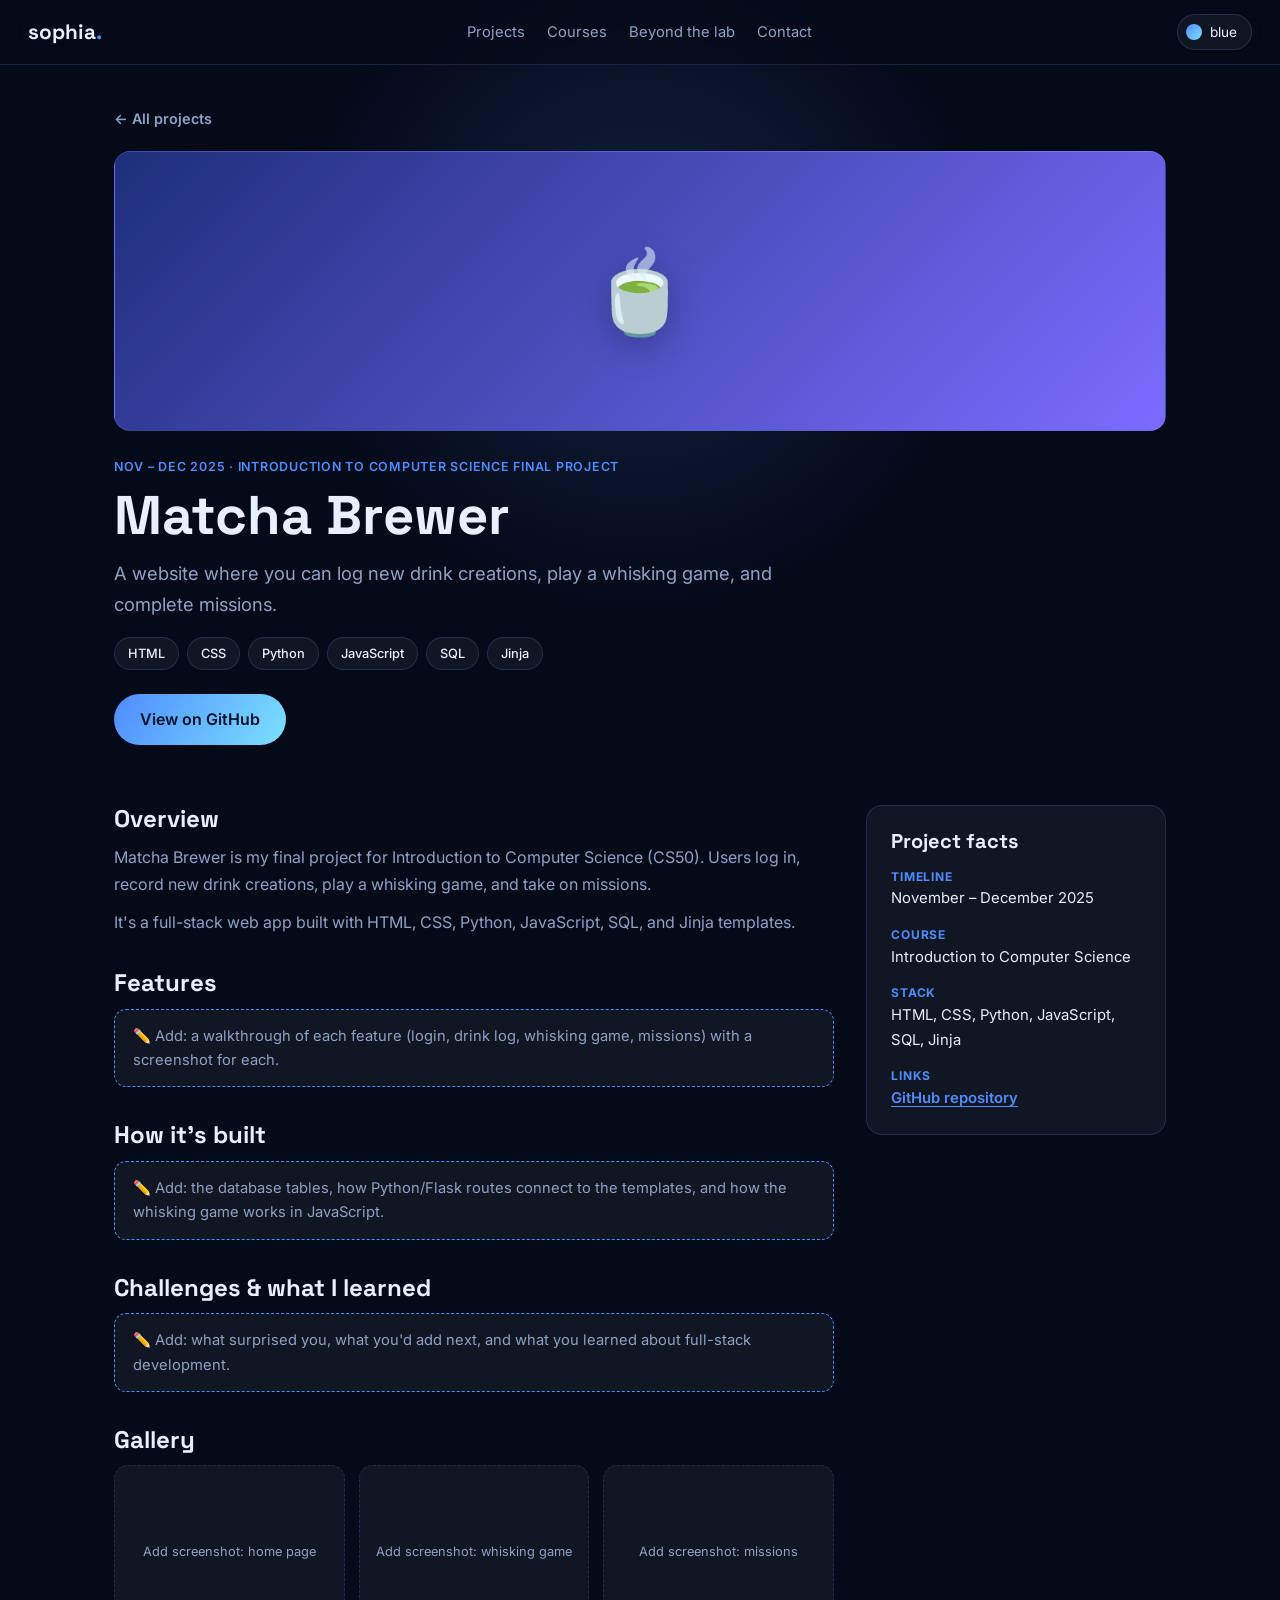
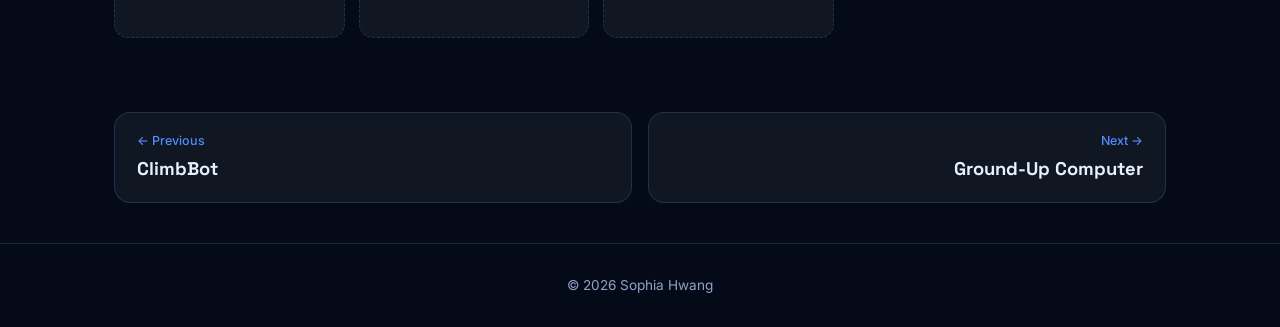
==== projects/matcha-brewer.html @ bfd1a3e5 "version1" ====
<!DOCTYPE html>
<html lang="en" data-theme="blue">
<head>
  <meta charset="UTF-8" />
  <meta name="viewport" content="width=device-width, initial-scale=1" />
  <title>Matcha Brewer | Sophia Hwang</title>
  <meta name="description" content="A full-stack website where users log matcha drink creations, play a whisking game, and complete missions." />
  <link rel="preconnect" href="https://fonts.googleapis.com" />
  <link rel="preconnect" href="https://fonts.gstatic.com" crossorigin />
  <link href="https://fonts.googleapis.com/css2?family=Inter:wght@400;500;600;700&family=Space+Grotesk:wght@500;700&family=Quicksand:wght@500;600;700&display=swap" rel="stylesheet" />
  <link rel="stylesheet" href="../style.css" />
</head>
<body>
  <div id="progress" aria-hidden="true"></div>
  <div class="glow" aria-hidden="true"></div>
  <div class="blobs" aria-hidden="true"><span></span><span></span><span></span></div>

  <header class="nav">
    <a href="../index.html" class="logo">sophia<span>.</span></a>
    <nav>
      <a href="../index.html#projects">Projects</a>
      <a href="../index.html#courses">Courses</a>
      <a href="../index.html#beyond">Beyond the lab</a>
      <a href="../index.html#contact">Contact</a>
    </nav>
    <button id="themeToggle" class="toggle" aria-label="Switch theme">
      <span class="dot"></span><span class="label">blue</span>
    </button>
  </header>

  <main class="project-page">
    <section class="p-hero">
      <a class="back" href="../index.html#projects">← All projects</a>
      <div class="p-banner t-c">
        <img src="../images/matcha.jpg" alt="" onerror="this.remove()" />
        <span class="emoji">🍵</span>
      </div>
      <p class="meta">Nov – Dec 2025 · Introduction to Computer Science Final Project</p>
      <h1>Matcha Brewer</h1>
      <p class="lead">A website where you can log new drink creations, play a whisking game, and complete missions.</p>
      <div class="tags"><span>HTML</span><span>CSS</span><span>Python</span><span>JavaScript</span><span>SQL</span><span>Jinja</span></div>
      <div class="cta">
        <a class="btn primary" href="https://github.com/sopihwang29/Matcha-Brewer" target="_blank" rel="noopener">View on GitHub</a>
        <!-- If you deploy it, add a live demo button:
        <a class="btn ghost" href="LIVE_DEMO_URL" target="_blank" rel="noopener">Live demo</a> -->
      </div>
    </section>

    <section class="p-grid">
      <div class="p-main">
        <div class="block reveal">
          <h2>Overview</h2>
          <p>Matcha Brewer is my final project for Introduction to Computer Science (CS50). Users log in, record new drink creations, play a whisking game, and take on missions.</p>
          <p>It's a full-stack web app built with HTML, CSS, Python, JavaScript, SQL, and Jinja templates.</p>
        </div>

        <div class="block reveal">
          <h2>Features</h2>
          <p class="placeholder">✏️ Add: a walkthrough of each feature (login, drink log, whisking game, missions) with a screenshot for each.</p>
        </div>

        <div class="block reveal">
          <h2>How it's built</h2>
          <p class="placeholder">✏️ Add: the database tables, how Python/Flask routes connect to the templates, and how the whisking game works in JavaScript.</p>
        </div>

        <div class="block reveal">
          <h2>Challenges &amp; what I learned</h2>
          <p class="placeholder">✏️ Add: what surprised you, what you'd add next, and what you learned about full-stack development.</p>
        </div>

        <div class="block reveal">
          <h2>Gallery</h2>
          <div class="gallery">
            <figure class="shot"><img src="../images/matcha-1.jpg" alt="Matcha Brewer home page" onerror="this.remove()" /><figcaption>Add screenshot: home page</figcaption></figure>
            <figure class="shot"><img src="../images/matcha-2.jpg" alt="Whisking game" onerror="this.remove()" /><figcaption>Add screenshot: whisking game</figcaption></figure>
            <figure class="shot"><img src="../images/matcha-3.jpg" alt="Missions page" onerror="this.remove()" /><figcaption>Add screenshot: missions</figcaption></figure>
          </div>
        </div>
      </div>

      <aside class="facts reveal">
        <h3>Project facts</h3>
        <dl>
          <dt>Timeline</dt><dd>November – December 2025</dd>
          <dt>Course</dt><dd>Introduction to Computer Science</dd>
          <dt>Stack</dt><dd>HTML, CSS, Python, JavaScript, SQL, Jinja</dd>
          <dt>Links</dt>
          <dd><a href="https://github.com/sopihwang29/Matcha-Brewer" target="_blank" rel="noopener">GitHub repository</a></dd>
        </dl>
      </aside>
    </section>

    <nav class="pn">
      <a href="robot.html"><span>← Previous</span>ClimbBot</a>
      <a href="nand2tetris.html" class="next"><span>Next →</span>Ground-Up Computer</a>
    </nav>
  </main>

  <footer>© <span id="year"></span> Sophia Hwang</footer>
  <script src="../script.js"></script>
</body>
</html>
---- style.css ----
/* ============ THEMES ============ */
:root[data-theme="blue"] {
  --bg: #050a18;
  --bg2: #0a1330;
  --card: rgba(255, 255, 255, 0.05);
  --card-solid: #0c1536;
  --text: #e8efff;
  --muted: #8fa1c7;
  --accent: #4f8cff;
  --accent2: #7be0ff;
  --border: rgba(120, 160, 255, 0.18);
  --radius: 16px;
  --font-head: "Space Grotesk", "Inter", sans-serif;
  --font-body: "Inter", sans-serif;
  --shadow: 0 10px 40px rgba(0, 0, 0, 0.4);
  --btn-text: #04122e;
  --nav-bg: rgba(5, 10, 24, 0.7);
}

:root[data-theme="pink"] {
  --bg: #fff6fa;
  --bg2: #ffe9f2;
  --card: #ffffff;
  --card-solid: #ffffff;
  --text: #4a2c3d;
  --muted: #9a7388;
  --accent: #ff6fa5;
  --accent2: #ffb86b;
  --border: #ffd3e4;
  --radius: 28px;
  --font-head: "Quicksand", "Inter", sans-serif;
  --font-body: "Quicksand", "Inter", sans-serif;
  --shadow: 0 10px 30px rgba(255, 111, 165, 0.15);
  --btn-text: #ffffff;
  --nav-bg: rgba(255, 246, 250, 0.8);
}

/* ============ BASE ============ */
* { box-sizing: border-box; margin: 0; padding: 0; }
html { scroll-behavior: smooth; --mx: 50vw; --my: 30vh; }
body {
  background: var(--bg);
  color: var(--text);
  font-family: var(--font-body);
  line-height: 1.65;
  overflow-x: hidden;
  transition: background 0.4s, color 0.4s;
}
a { color: inherit; text-decoration: none; }
section { max-width: 1100px; margin: 0 auto; padding: 90px 24px 20px; }
h1, h2, h3, h4 { font-family: var(--font-head); line-height: 1.15; }
h2 { font-size: clamp(1.8rem, 4vw, 2.5rem); margin-bottom: 8px; }
h3 { font-size: 1.25rem; margin-bottom: 4px; }
.sub { color: var(--muted); margin-bottom: 36px; }
.org { color: var(--accent); font-weight: 600; font-size: 0.92rem; margin-bottom: 8px; }
.grad {
  background: linear-gradient(120deg, var(--accent), var(--accent2));
  -webkit-background-clip: text; background-clip: text; color: transparent;
}

/* Background effects */
.glow {
  position: fixed; inset: 0; pointer-events: none; z-index: 0;
  background: radial-gradient(500px circle at var(--mx) var(--my), rgba(79, 140, 255, 0.18), transparent 70%);
}
[data-theme="pink"] .glow { display: none; }
.blobs { position: fixed; inset: 0; z-index: 0; pointer-events: none; display: none; overflow: hidden; }
[data-theme="pink"] .blobs { display: block; }
.blobs span { position: absolute; border-radius: 50%; filter: blur(60px); opacity: 0.55; animation: drift 14s ease-in-out infinite alternate; }
.blobs span:nth-child(1) { width: 340px; height: 340px; background: #ffc2dc; top: -80px; left: -60px; }
.blobs span:nth-child(2) { width: 300px; height: 300px; background: #ffe0b8; top: 40%; right: -80px; animation-delay: -4s; }
.blobs span:nth-child(3) { width: 280px; height: 280px; background: #e6d4ff; bottom: -60px; left: 30%; animation-delay: -8s; }
@keyframes drift { to { transform: translate(40px, 50px) scale(1.1); } }

main, header, footer { position: relative; z-index: 1; }

/* ============ NAV ============ */
.nav {
  position: sticky; top: 0; z-index: 10;
  display: flex; align-items: center; justify-content: space-between; gap: 16px;
  padding: 14px 28px;
  background: var(--nav-bg);
  backdrop-filter: blur(14px);
  border-bottom: 1px solid var(--border);
}
.logo { font-family: var(--font-head); font-weight: 700; font-size: 1.3rem; }
.logo span { color: var(--accent); }
.nav nav { display: flex; gap: 22px; font-size: 0.92rem; color: var(--muted); }
.nav nav a { transition: color 0.2s; }
.nav nav a:hover { color: var(--accent); }
.toggle {
  display: flex; align-items: center; gap: 8px; cursor: pointer;
  background: var(--card); color: var(--text);
  border: 1px solid var(--border); border-radius: 999px;
  padding: 6px 14px 6px 8px; font: inherit; font-size: 0.85rem;
}
.toggle .dot { width: 16px; height: 16px; border-radius: 50%; background: linear-gradient(135deg, var(--accent), var(--accent2)); }

/* ============ HERO ============ */
.hero { display: grid; grid-template-columns: 1.2fr 1fr; gap: 40px; align-items: center; min-height: 82vh; padding-top: 60px; }
.eyebrow { color: var(--accent); font-weight: 600; letter-spacing: 0.08em; text-transform: uppercase; font-size: 0.8rem; margin-bottom: 14px; }
.hero h1 { font-size: clamp(2.4rem, 6vw, 4.2rem); margin-bottom: 18px; }
.lead { font-size: 1.15rem; color: var(--muted); max-width: 520px; margin-bottom: 22px; }
.chips, .tags { display: flex; flex-wrap: wrap; gap: 8px; }
.chips { margin-bottom: 28px; }
.chips span, .tags span {
  padding: 5px 13px; border-radius: 999px; font-size: 0.8rem; font-weight: 500;
  background: var(--card); border: 1px solid var(--border); color: var(--text);
}
[data-theme="pink"] .chips span, [data-theme="pink"] .tags span { background: #fff0f6; color: #c2457a; }
.cta { display: flex; gap: 12px; flex-wrap: wrap; }
.cta.center { justify-content: center; margin-top: 22px; }
.btn { padding: 12px 26px; border-radius: 999px; font-weight: 600; transition: transform 0.2s, box-shadow 0.2s; }
.btn.primary { background: linear-gradient(120deg, var(--accent), var(--accent2)); color: var(--btn-text); }
.btn.ghost { border: 1.5px solid var(--border); background: var(--card); }
.btn:hover { transform: translateY(-3px); box-shadow: var(--shadow); }

.hero-photo { position: relative; display: grid; place-items: center; }
.photo-frame {
  position: relative; width: min(360px, 80vw); aspect-ratio: 1; overflow: hidden;
  border-radius: 38% 62% 55% 45% / 45% 40% 60% 55%;
  background: linear-gradient(135deg, var(--accent), var(--accent2));
  box-shadow: var(--shadow);
  animation: morph 10s ease-in-out infinite alternate;
}
.photo-frame img { position: absolute; inset: 0; width: 100%; height: 100%; object-fit: cover; }
.photo-fallback { position: absolute; inset: 0; display: grid; place-items: center; font-family: var(--font-head); font-size: 5rem; font-weight: 700; color: rgba(255,255,255,0.85); z-index: -0; }
.photo-frame img + .photo-fallback { z-index: -1; }
[data-theme="pink"] .photo-frame { border-radius: 50%; border: 8px solid #fff; outline: 3px dashed var(--accent); outline-offset: 8px; animation: none; }
@keyframes morph {
  to { border-radius: 58% 42% 40% 60% / 55% 60% 40% 45%; }
}
.float-tag {
  position: absolute; padding: 7px 14px; border-radius: 999px; font-size: 0.82rem; font-weight: 600;
  background: var(--card-solid); border: 1px solid var(--border); box-shadow: var(--shadow);
  animation: bob 5s ease-in-out infinite;
}
.t1 { top: 8%; right: 4%; } .t2 { bottom: 14%; left: 0; animation-delay: -1.5s; } .t3 { bottom: 4%; right: 10%; animation-delay: -3s; }
@keyframes bob { 50% { transform: translateY(-10px); } }

/* ============ STATS ============ */
.stats { display: grid; grid-template-columns: repeat(4, 1fr); gap: 16px; padding-top: 30px; }
.stats div { background: var(--card); border: 1px solid var(--border); border-radius: var(--radius); padding: 20px; text-align: center; }
.stats b { display: block; font-family: var(--font-head); font-size: 2rem; }
.stats b { background: linear-gradient(120deg, var(--accent), var(--accent2)); -webkit-background-clip: text; background-clip: text; color: transparent; }
.stats span { color: var(--muted); font-size: 0.85rem; }

/* ============ PROJECT CARDS ============ */
.grid { display: grid; grid-template-columns: repeat(2, 1fr); gap: 24px; }
.card {
  background: var(--card); border: 1px solid var(--border); border-radius: var(--radius);
  overflow: hidden; backdrop-filter: blur(6px);
  transition: transform 0.25s ease, box-shadow 0.25s ease, border-color 0.25s;
}
.card:hover { box-shadow: var(--shadow); border-color: var(--accent); }
.thumb { position: relative; height: 190px; display: grid; place-items: center; overflow: hidden; }
.thumb img { position: absolute; inset: 0; width: 100%; height: 100%; object-fit: cover; transition: transform 0.5s; }
.card:hover .thumb img { transform: scale(1.06); }
.thumb .emoji { font-size: 3.4rem; filter: drop-shadow(0 6px 12px rgba(0,0,0,0.25)); }
[data-theme="blue"] .t-a { background: linear-gradient(135deg, #1b3a8a, #4f8cff); }
[data-theme="blue"] .t-b { background: linear-gradient(135deg, #123a6b, #29b6f6); }
[data-theme="blue"] .t-c { background: linear-gradient(135deg, #1d2f7a, #7b6cff); }
[data-theme="blue"] .t-d { background: linear-gradient(135deg, #0f2a5c, #3ad1d1); }
[data-theme="pink"] .t-a { background: linear-gradient(135deg, #ffc2dc, #ff8fb8); }
[data-theme="pink"] .t-b { background: linear-gradient(135deg, #ffd9b8, #ffb07a); }
[data-theme="pink"] .t-c { background: linear-gradient(135deg, #d8f0c8, #9fdc9a); }
[data-theme="pink"] .t-d { background: linear-gradient(135deg, #e6d4ff, #c4a4ff); }
.body { padding: 22px 24px 26px; }
.meta { color: var(--accent); font-size: 0.78rem; font-weight: 600; text-transform: uppercase; letter-spacing: 0.06em; margin-bottom: 6px; }
.body > p:not(.meta) { color: var(--muted); font-size: 0.95rem; margin: 8px 0 14px; }
.link { display: inline-block; margin-top: 14px; color: var(--accent); font-weight: 600; }

.now { display: flex; align-items: center; gap: 14px; margin-top: 28px; padding: 16px 22px; border-radius: var(--radius); background: var(--card); border: 1px dashed var(--accent); }
.now p { color: var(--muted); font-size: 0.95rem; }
.now b { color: var(--text); }
.pulse { flex: none; width: 12px; height: 12px; border-radius: 50%; background: var(--accent); box-shadow: 0 0 0 0 var(--accent); animation: pulse 2s infinite; }
@keyframes pulse { 70% { box-shadow: 0 0 0 12px transparent; } 100% { box-shadow: 0 0 0 0 transparent; } }

/* ============ TIMELINE ============ */
.timeline { margin-top: 28px; border-left: 2px solid var(--border); padding-left: 28px; display: grid; gap: 26px; }
.item { position: relative; background: var(--card); border: 1px solid var(--border); border-radius: var(--radius); padding: 22px 24px; }
.item::before { content: ""; position: absolute; left: -37px; top: 28px; width: 14px; height: 14px; border-radius: 50%; background: var(--accent); border: 3px solid var(--bg); }
.when { display: inline-block; font-size: 0.78rem; font-weight: 600; color: var(--accent); margin-bottom: 6px; }
.item p:last-child { color: var(--muted); font-size: 0.95rem; }

/* ============ SKILLS / EDUCATION ============ */
.two-col { display: grid; grid-template-columns: 1fr 1fr; gap: 24px; }
.panel { background: var(--card); border: 1px solid var(--border); border-radius: var(--radius); padding: 28px; }
.panel h2 { font-size: 1.6rem; margin-bottom: 16px; }
.panel h4 { margin: 18px 0 10px; font-size: 0.8rem; text-transform: uppercase; letter-spacing: 0.08em; color: var(--muted); }
.panel h3 { margin-top: 18px; }
.panel > p:not(.org) { color: var(--muted); font-size: 0.92rem; }

/* ============ MUSIC ============ */
.music {
  display: grid; grid-template-columns: 1.4fr 1fr; gap: 30px; align-items: center;
  padding: 36px; border-radius: calc(var(--radius) + 6px);
  background: linear-gradient(135deg, var(--card), transparent), var(--card-solid);
  border: 1px solid var(--border);
}
.music-text p { color: var(--muted); margin-top: 10px; }
.bars { display: flex; align-items: flex-end; justify-content: center; gap: 6px; height: 110px; }
.bars i { width: 10px; border-radius: 6px; background: linear-gradient(to top, var(--accent), var(--accent2)); animation: eq 1.2s ease-in-out infinite alternate; }
.bars i:nth-child(odd) { animation-duration: 0.9s; }
.bars i:nth-child(3n) { animation-duration: 1.5s; }
.bars i:nth-child(1) { height: 30%; } .bars i:nth-child(2) { height: 60%; } .bars i:nth-child(3) { height: 45%; }
.bars i:nth-child(4) { height: 85%; } .bars i:nth-child(5) { height: 55%; } .bars i:nth-child(6) { height: 95%; }
.bars i:nth-child(7) { height: 40%; } .bars i:nth-child(8) { height: 70%; } .bars i:nth-child(9) { height: 50%; } .bars i:nth-child(10) { height: 35%; }
@keyframes eq { to { transform: scaleY(0.35); } }
.bars i { transform-origin: bottom; }

/* ============ CONTACT / FOOTER ============ */
.contact { text-align: center; padding-bottom: 60px; }
.contact p { color: var(--muted); }
footer { text-align: center; padding: 30px; color: var(--muted); font-size: 0.85rem; border-top: 1px solid var(--border); }

/* ============ SCROLL REVEAL ============ */
.reveal { opacity: 0; transform: translateY(26px); transition: opacity 0.7s ease, transform 0.7s ease; }
.reveal.in { opacity: 1; transform: none; }
.card.reveal.in { transition: transform 0.25s ease, box-shadow 0.25s, border-color 0.25s, opacity 0.7s; }

/* ============ CUTE EXTRAS (pink) ============ */
[data-theme="pink"] .card { box-shadow: 0 6px 0 #ffd3e4; }
[data-theme="pink"] .card:hover { box-shadow: 0 10px 0 #ffb3d1; }
[data-theme="pink"] .btn.primary { box-shadow: 0 5px 0 #e0558a; }
[data-theme="pink"] .stats div, [data-theme="pink"] .panel, [data-theme="pink"] .item { box-shadow: 0 5px 0 #ffe0ec; }
[data-theme="pink"] h2::after { content: " ✿"; color: var(--accent); font-size: 0.7em; }
[data-theme="pink"] .contact h2::after { content: " ♡"; }
[data-theme="pink"] .music { background: #fff; }

/* ============ COURSES ============ */
.courses { display: grid; grid-template-columns: repeat(auto-fit, minmax(300px, 1fr)); gap: 20px; }
.course {
  position: relative; background: var(--card); border: 1px solid var(--border);
  border-radius: var(--radius); padding: 24px; transition: transform 0.25s, border-color 0.25s, box-shadow 0.25s;
}
.course:hover { transform: translateY(-4px); border-color: var(--accent); box-shadow: var(--shadow); }
.course p { color: var(--muted); font-size: 0.93rem; margin: 8px 0 14px; }
.badge {
  display: inline-block; margin-bottom: 10px; padding: 3px 11px; border-radius: 999px;
  font-size: 0.72rem; font-weight: 700; letter-spacing: 0.05em; text-transform: uppercase;
  background: linear-gradient(120deg, var(--accent), var(--accent2)); color: var(--btn-text);
}
.mini { font-size: 0.8rem; font-weight: 600; color: var(--accent); align-self: center; padding: 0 4px; }
[data-theme="pink"] .course { box-shadow: 0 5px 0 #ffe0ec; }

/* ============ BEYOND THE LAB ============ */
.beyond { background: var(--card-solid); border: 1px solid var(--border); border-radius: calc(var(--radius) + 4px); padding: 28px; max-width: 760px; }
.tabs { display: flex; gap: 8px; margin-bottom: 22px; }
.tab {
  cursor: pointer; font: inherit; font-weight: 600; font-size: 0.9rem; color: var(--muted);
  background: transparent; border: 1px solid var(--border); border-radius: 999px; padding: 7px 18px; transition: all 0.2s;
}
.tab:hover { color: var(--text); border-color: var(--accent); }
.tab.active { background: linear-gradient(120deg, var(--accent), var(--accent2)); color: var(--btn-text); border-color: transparent; }
.tab-panel { display: none; grid-template-columns: 1.5fr 1fr; gap: 24px; align-items: center; }
.tab-panel.active { display: grid; animation: fadeIn 0.4s ease; }
.tab-panel .music-text p { color: var(--muted); margin-bottom: 10px; }
.matcha-art { font-size: 5rem; text-align: center; animation: bob 5s ease-in-out infinite; }
@keyframes fadeIn { from { opacity: 0; transform: translateY(8px); } }

/* ============ CLICKABLE CARDS + FILTERS ============ */
a.card { display: block; color: inherit; }
a.card.hide { display: none; }
.view { display: inline-flex; align-items: center; gap: 6px; margin-top: 16px; font-weight: 600; font-size: 0.92rem; color: var(--accent); }
.view i { font-style: normal; transition: transform 0.2s; }
a.card:hover .view i { transform: translateX(6px); }
.filters { display: flex; flex-wrap: wrap; gap: 8px; margin-bottom: 26px; }
.filter {
  cursor: pointer; font: inherit; font-weight: 600; font-size: 0.85rem; color: var(--muted);
  background: transparent; border: 1px solid var(--border); border-radius: 999px; padding: 6px 16px; transition: all 0.2s;
}
.filter:hover { color: var(--text); border-color: var(--accent); }
.filter.active { background: linear-gradient(120deg, var(--accent), var(--accent2)); color: var(--btn-text); border-color: transparent; }

/* scroll progress bar */
#progress { position: fixed; top: 0; left: 0; height: 3px; width: 0; z-index: 20; background: linear-gradient(90deg, var(--accent), var(--accent2)); }

/* ============ PROJECT PAGES ============ */
.project-page section { padding-top: 40px; }
.p-hero { padding-top: 40px; }
.back { display: inline-block; margin-bottom: 20px; color: var(--muted); font-weight: 600; font-size: 0.9rem; transition: color 0.2s, transform 0.2s; }
.back:hover { color: var(--accent); transform: translateX(-4px); }
.p-banner { position: relative; height: 280px; border-radius: var(--radius); overflow: hidden; display: grid; place-items: center; margin-bottom: 26px; border: 1px solid var(--border); }
.p-banner img { position: absolute; inset: 0; width: 100%; height: 100%; object-fit: cover; }
.p-banner .emoji { font-size: 5rem; filter: drop-shadow(0 8px 16px rgba(0,0,0,0.25)); }
.p-hero h1 { font-size: clamp(2.2rem, 5vw, 3.4rem); margin: 6px 0 12px; }
.p-hero .lead { max-width: 680px; margin-bottom: 18px; }
.p-hero .tags { margin-bottom: 24px; }
.p-grid { display: grid; grid-template-columns: 1fr 300px; gap: 32px; align-items: start; }
.block { margin-bottom: 34px; }
.block h2 { font-size: 1.5rem; margin-bottom: 12px; }
.block p { color: var(--muted); margin-bottom: 12px; }
.placeholder { padding: 14px 18px; border-radius: 12px; border: 1px dashed var(--accent); background: var(--card); font-size: 0.92rem; }
.facts { position: sticky; top: 90px; background: var(--card); border: 1px solid var(--border); border-radius: var(--radius); padding: 24px; }
.facts h3 { margin-bottom: 14px; }
.facts dt { font-size: 0.75rem; font-weight: 700; text-transform: uppercase; letter-spacing: 0.07em; color: var(--accent); margin-top: 14px; }
.facts dd { color: var(--text); font-size: 0.93rem; }
.facts dd a { color: var(--accent); font-weight: 600; text-decoration: underline; text-underline-offset: 3px; }
[data-theme="pink"] .facts { box-shadow: 0 5px 0 #ffe0ec; }

.gallery { display: grid; grid-template-columns: repeat(auto-fit, minmax(200px, 1fr)); gap: 14px; }
.shot { position: relative; aspect-ratio: 4 / 3; overflow: hidden; border-radius: 14px; border: 1px dashed var(--border); background: var(--card); display: grid; place-items: center; text-align: center; }
.shot img { position: absolute; inset: 0; width: 100%; height: 100%; object-fit: cover; transition: transform 0.4s; }
.shot:hover img { transform: scale(1.05); }
.shot figcaption { padding: 10px; color: var(--muted); font-size: 0.8rem; }
.shot img + figcaption { position: absolute; left: 0; right: 0; bottom: 0; padding: 8px 12px; background: linear-gradient(transparent, rgba(0,0,0,0.65)); color: #fff; opacity: 0; transition: opacity 0.2s; }
.shot:hover img + figcaption { opacity: 1; }
.video { position: relative; aspect-ratio: 16 / 9; margin-top: 16px; border-radius: 14px; overflow: hidden; }
.video iframe { position: absolute; inset: 0; width: 100%; height: 100%; border: 0; }

.layers { display: grid; gap: 8px; margin-bottom: 14px; }
.layer { display: flex; justify-content: space-between; gap: 12px; padding: 12px 18px; border-radius: 12px; background: var(--card); border: 1px solid var(--border); transition: transform 0.2s, border-color 0.2s; }
.layer:hover { transform: translateX(6px); border-color: var(--accent); }
.layer span { color: var(--muted); font-size: 0.88rem; text-align: right; }

.pn { display: grid; grid-template-columns: 1fr 1fr; gap: 16px; max-width: 1100px; margin: 20px auto 0; padding: 0 24px 40px; }
.pn a { display: block; padding: 18px 22px; border-radius: var(--radius); background: var(--card); border: 1px solid var(--border); font-family: var(--font-head); font-weight: 700; font-size: 1.15rem; transition: transform 0.2s, border-color 0.2s; }
.pn a:hover { transform: translateY(-3px); border-color: var(--accent); }
.pn a span { display: block; font-family: var(--font-body); font-weight: 500; font-size: 0.78rem; color: var(--accent); margin-bottom: 2px; }
.pn .next { text-align: right; }

/* ============ RESPONSIVE ============ */
@media (max-width: 820px) {
  .tab-panel.active { grid-template-columns: 1fr; }
  .p-grid { grid-template-columns: 1fr; }
  .facts { position: static; order: -1; }
  .p-banner { height: 200px; }
}
@media (max-width: 820px) {
  .hero, .two-col, .music, .grid { grid-template-columns: 1fr; }
  .stats { grid-template-columns: repeat(2, 1fr); }
  .nav nav { display: none; }
  .hero { min-height: auto; }
}
@media (prefers-reduced-motion: reduce) {
  * { animation: none !important; transition: none !important; }
  .reveal { opacity: 1; transform: none; }
}
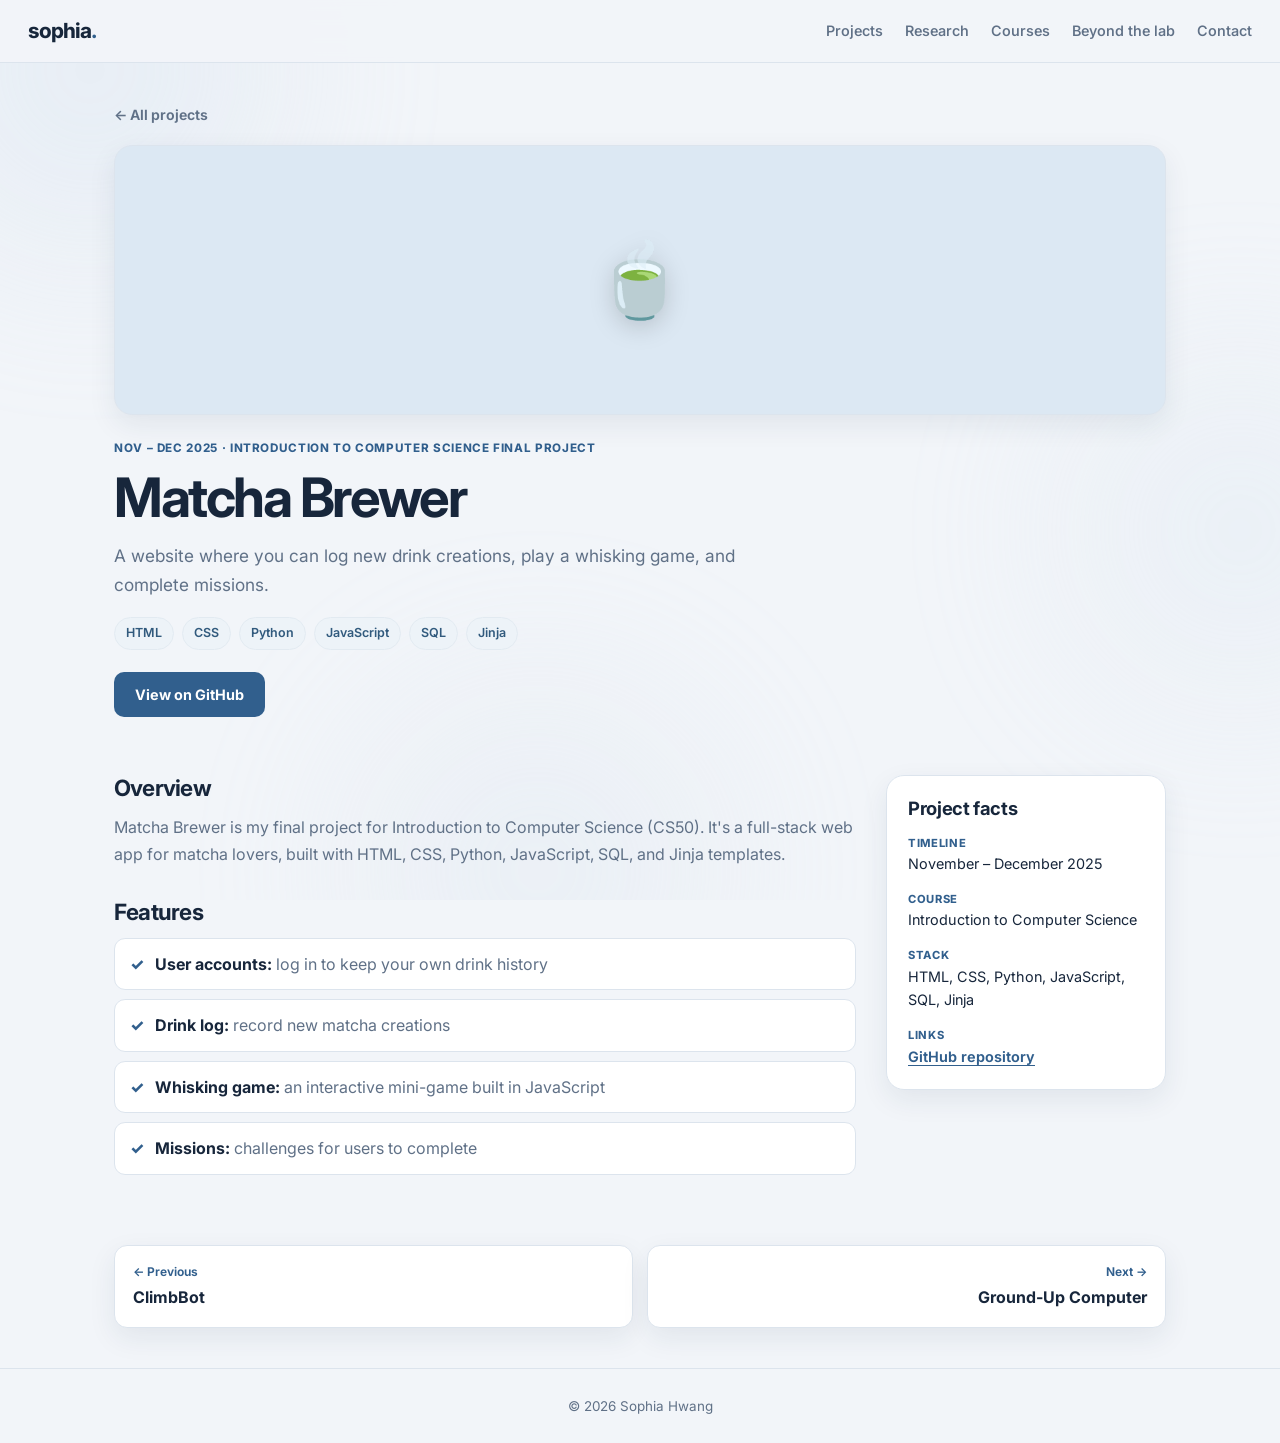
==== commit 115d4df9: "new" ====
--- a/projects/matcha-brewer.html
+++ b/projects/matcha-brewer.html
@@ -7,18 +7,18 @@
   <meta name="description" content="A full-stack website where users log matcha drink creations, play a whisking game, and complete missions." />
   <link rel="preconnect" href="https://fonts.googleapis.com" />
   <link rel="preconnect" href="https://fonts.gstatic.com" crossorigin />
-  <link href="https://fonts.googleapis.com/css2?family=Inter:wght@400;500;600;700&family=Space+Grotesk:wght@500;700&family=Quicksand:wght@500;600;700&display=swap" rel="stylesheet" />
+  <link href="https://fonts.googleapis.com/css2?family=Inter:wght@400;500;600;700&family=Quicksand:wght@500;600;700&display=swap" rel="stylesheet" />
   <link rel="stylesheet" href="../style.css" />
 </head>
 <body>
   <div id="progress" aria-hidden="true"></div>
-  <div class="glow" aria-hidden="true"></div>
   <div class="blobs" aria-hidden="true"><span></span><span></span><span></span></div>
 
   <header class="nav">
     <a href="../index.html" class="logo">sophia<span>.</span></a>
     <nav>
       <a href="../index.html#projects">Projects</a>
+      <a href="../index.html#research">Research</a>
       <a href="../index.html#courses">Courses</a>
       <a href="../index.html#beyond">Beyond the lab</a>
       <a href="../index.html#contact">Contact</a>
@@ -41,8 +41,7 @@
       <div class="tags"><span>HTML</span><span>CSS</span><span>Python</span><span>JavaScript</span><span>SQL</span><span>Jinja</span></div>
       <div class="cta">
         <a class="btn primary" href="https://github.com/sopihwang29/Matcha-Brewer" target="_blank" rel="noopener">View on GitHub</a>
-        <!-- If you deploy it, add a live demo button:
-        <a class="btn ghost" href="LIVE_DEMO_URL" target="_blank" rel="noopener">Live demo</a> -->
+        <!-- If you deploy it: <a class="btn ghost" href="LIVE_DEMO_URL" target="_blank" rel="noopener">Live demo</a> -->
       </div>
     </section>
 
@@ -50,31 +49,26 @@
       <div class="p-main">
         <div class="block reveal">
           <h2>Overview</h2>
-          <p>Matcha Brewer is my final project for Introduction to Computer Science (CS50). Users log in, record new drink creations, play a whisking game, and take on missions.</p>
-          <p>It's a full-stack web app built with HTML, CSS, Python, JavaScript, SQL, and Jinja templates.</p>
+          <p>Matcha Brewer is my final project for Introduction to Computer Science (CS50). It's a full-stack web app for matcha lovers, built with HTML, CSS, Python, JavaScript, SQL, and Jinja templates.</p>
         </div>
 
         <div class="block reveal">
           <h2>Features</h2>
-          <p class="placeholder">✏️ Add: a walkthrough of each feature (login, drink log, whisking game, missions) with a screenshot for each.</p>
-        </div>
-
-        <div class="block reveal">
-          <h2>How it's built</h2>
-          <p class="placeholder">✏️ Add: the database tables, how Python/Flask routes connect to the templates, and how the whisking game works in JavaScript.</p>
-        </div>
-
-        <div class="block reveal">
-          <h2>Challenges &amp; what I learned</h2>
-          <p class="placeholder">✏️ Add: what surprised you, what you'd add next, and what you learned about full-stack development.</p>
+          <ul class="ticks">
+            <li><b>User accounts:</b> log in to keep your own drink history</li>
+            <li><b>Drink log:</b> record new matcha creations</li>
+            <li><b>Whisking game:</b> an interactive mini-game built in JavaScript</li>
+            <li><b>Missions:</b> challenges for users to complete</li>
+          </ul>
+          <!-- ADD MORE: paste more <li> items above, or add a block about the database design and what you learned. -->
         </div>
 
         <div class="block reveal">
           <h2>Gallery</h2>
           <div class="gallery">
-            <figure class="shot"><img src="../images/matcha-1.jpg" alt="Matcha Brewer home page" onerror="this.remove()" /><figcaption>Add screenshot: home page</figcaption></figure>
-            <figure class="shot"><img src="../images/matcha-2.jpg" alt="Whisking game" onerror="this.remove()" /><figcaption>Add screenshot: whisking game</figcaption></figure>
-            <figure class="shot"><img src="../images/matcha-3.jpg" alt="Missions page" onerror="this.remove()" /><figcaption>Add screenshot: missions</figcaption></figure>
+            <figure class="shot"><img src="../images/matcha-1.jpg" alt="Matcha Brewer home page" onerror="this.closest('figure').remove()" /><figcaption>Home page</figcaption></figure>
+            <figure class="shot"><img src="../images/matcha-2.jpg" alt="Whisking game" onerror="this.closest('figure').remove()" /><figcaption>Whisking game</figcaption></figure>
+            <figure class="shot"><img src="../images/matcha-3.jpg" alt="Missions page" onerror="this.closest('figure').remove()" /><figcaption>Missions</figcaption></figure>
           </div>
         </div>
       </div>
@@ -100,4 +94,4 @@
   <footer>© <span id="year"></span> Sophia Hwang</footer>
   <script src="../script.js"></script>
 </body>
-</html>
+</html>
--- a/style.css
+++ b/style.css
@@ -1,339 +1,1151 @@
-/* ============ THEMES ============ */
-:root[data-theme="blue"] {
-  --bg: #050a18;
-  --bg2: #0a1330;
-  --card: rgba(255, 255, 255, 0.05);
-  --card-solid: #0c1536;
-  --text: #e8efff;
-  --muted: #8fa1c7;
-  --accent: #4f8cff;
-  --accent2: #7be0ff;
-  --border: rgba(120, 160, 255, 0.18);
-  --radius: 16px;
-  --font-head: "Space Grotesk", "Inter", sans-serif;
+/* ============ BLUE-ONLY THEME ============ */
+:root {
+  color-scheme: light;
+
+  --bg: #f2f5f9;
+  --card: #ffffff;
+  --text: #17263b;
+  --muted: #607187;
+  --accent: #315f8d;
+  --accent-dark: #244b71;
+  --accent-light: #8eafd0;
+  --border: #dce4ed;
+  --tag-bg: #edf3f8;
+  --tag-text: #315a7d;
+  --shadow: 0 10px 28px rgba(27, 53, 80, 0.08);
+  --nav-bg: rgba(242, 245, 249, 0.92);
+  --radius: 18px;
+
+  --font-head: "Inter", sans-serif;
   --font-body: "Inter", sans-serif;
-  --shadow: 0 10px 40px rgba(0, 0, 0, 0.4);
-  --btn-text: #04122e;
-  --nav-bg: rgba(5, 10, 24, 0.7);
-}
-
-:root[data-theme="pink"] {
-  --bg: #fff6fa;
-  --bg2: #ffe9f2;
-  --card: #ffffff;
-  --card-solid: #ffffff;
-  --text: #4a2c3d;
-  --muted: #9a7388;
-  --accent: #ff6fa5;
-  --accent2: #ffb86b;
-  --border: #ffd3e4;
-  --radius: 28px;
-  --font-head: "Quicksand", "Inter", sans-serif;
-  --font-body: "Quicksand", "Inter", sans-serif;
-  --shadow: 0 10px 30px rgba(255, 111, 165, 0.15);
-  --btn-text: #ffffff;
-  --nav-bg: rgba(255, 246, 250, 0.8);
 }
 
 /* ============ BASE ============ */
-* { box-sizing: border-box; margin: 0; padding: 0; }
-html { scroll-behavior: smooth; --mx: 50vw; --my: 30vh; }
+* {
+  box-sizing: border-box;
+  margin: 0;
+  padding: 0;
+}
+
+html {
+  scroll-behavior: smooth;
+  scroll-padding-top: 80px;
+}
+
 body {
+  min-height: 100vh;
+  overflow-x: hidden;
   background: var(--bg);
   color: var(--text);
   font-family: var(--font-body);
   line-height: 1.65;
-  overflow-x: hidden;
-  transition: background 0.4s, color 0.4s;
-}
-a { color: inherit; text-decoration: none; }
-section { max-width: 1100px; margin: 0 auto; padding: 90px 24px 20px; }
-h1, h2, h3, h4 { font-family: var(--font-head); line-height: 1.15; }
-h2 { font-size: clamp(1.8rem, 4vw, 2.5rem); margin-bottom: 8px; }
-h3 { font-size: 1.25rem; margin-bottom: 4px; }
-.sub { color: var(--muted); margin-bottom: 36px; }
-.org { color: var(--accent); font-weight: 600; font-size: 0.92rem; margin-bottom: 8px; }
+}
+
+a {
+  color: inherit;
+  text-decoration: none;
+}
+
+button {
+  font: inherit;
+}
+
+section {
+  width: min(1100px, 100%);
+  margin: 0 auto;
+  padding: 84px 24px 20px;
+}
+
+h1,
+h2,
+h3,
+h4 {
+  font-family: var(--font-head);
+  line-height: 1.2;
+}
+
+h1 {
+  letter-spacing: -0.045em;
+}
+
+h2 {
+  margin-bottom: 8px;
+  font-size: clamp(1.8rem, 4vw, 2.35rem);
+  letter-spacing: -0.035em;
+}
+
+h3 {
+  margin-bottom: 6px;
+  font-size: 1.15rem;
+  letter-spacing: -0.02em;
+}
+
 .grad {
-  background: linear-gradient(120deg, var(--accent), var(--accent2));
-  -webkit-background-clip: text; background-clip: text; color: transparent;
-}
-
-/* Background effects */
-.glow {
-  position: fixed; inset: 0; pointer-events: none; z-index: 0;
-  background: radial-gradient(500px circle at var(--mx) var(--my), rgba(79, 140, 255, 0.18), transparent 70%);
-}
-[data-theme="pink"] .glow { display: none; }
-.blobs { position: fixed; inset: 0; z-index: 0; pointer-events: none; display: none; overflow: hidden; }
-[data-theme="pink"] .blobs { display: block; }
-.blobs span { position: absolute; border-radius: 50%; filter: blur(60px); opacity: 0.55; animation: drift 14s ease-in-out infinite alternate; }
-.blobs span:nth-child(1) { width: 340px; height: 340px; background: #ffc2dc; top: -80px; left: -60px; }
-.blobs span:nth-child(2) { width: 300px; height: 300px; background: #ffe0b8; top: 40%; right: -80px; animation-delay: -4s; }
-.blobs span:nth-child(3) { width: 280px; height: 280px; background: #e6d4ff; bottom: -60px; left: 30%; animation-delay: -8s; }
-@keyframes drift { to { transform: translate(40px, 50px) scale(1.1); } }
-
-main, header, footer { position: relative; z-index: 1; }
-
-/* ============ NAV ============ */
+  color: var(--accent);
+}
+
+.sub {
+  margin-bottom: 28px;
+  color: var(--muted);
+}
+
+main,
+header,
+footer {
+  position: relative;
+  z-index: 1;
+}
+
+/* ============ BACKGROUND DECORATION ============ */
+.blobs {
+  position: fixed;
+  z-index: 0;
+  inset: 0;
+  overflow: hidden;
+  pointer-events: none;
+}
+
+.blobs span {
+  position: absolute;
+  border-radius: 50%;
+  filter: blur(90px);
+  opacity: 0.24;
+}
+
+.blobs span:nth-child(1) {
+  top: -120px;
+  left: -100px;
+  width: 380px;
+  height: 380px;
+  background: #c8d9eb;
+}
+
+.blobs span:nth-child(2) {
+  top: 40%;
+  right: -130px;
+  width: 340px;
+  height: 340px;
+  background: #d6e3ef;
+}
+
+.blobs span:nth-child(3) {
+  bottom: -150px;
+  left: 28%;
+  width: 360px;
+  height: 360px;
+  background: #d5e0ec;
+}
+
+#progress {
+  position: fixed;
+  z-index: 20;
+  top: 0;
+  left: 0;
+  width: 0;
+  height: 3px;
+  background: var(--accent);
+}
+
+/* ============ NAVIGATION ============ */
 .nav {
-  position: sticky; top: 0; z-index: 10;
-  display: flex; align-items: center; justify-content: space-between; gap: 16px;
+  position: sticky;
+  z-index: 10;
+  top: 0;
+  display: flex;
+  align-items: center;
+  justify-content: space-between;
+  gap: 20px;
   padding: 14px 28px;
+  border-bottom: 1px solid var(--border);
   background: var(--nav-bg);
   backdrop-filter: blur(14px);
-  border-bottom: 1px solid var(--border);
-}
-.logo { font-family: var(--font-head); font-weight: 700; font-size: 1.3rem; }
-.logo span { color: var(--accent); }
-.nav nav { display: flex; gap: 22px; font-size: 0.92rem; color: var(--muted); }
-.nav nav a { transition: color 0.2s; }
-.nav nav a:hover { color: var(--accent); }
-.toggle {
-  display: flex; align-items: center; gap: 8px; cursor: pointer;
-  background: var(--card); color: var(--text);
-  border: 1px solid var(--border); border-radius: 999px;
-  padding: 6px 14px 6px 8px; font: inherit; font-size: 0.85rem;
-}
-.toggle .dot { width: 16px; height: 16px; border-radius: 50%; background: linear-gradient(135deg, var(--accent), var(--accent2)); }
+}
+
+.logo {
+  flex: none;
+  font-family: var(--font-head);
+  font-size: 1.3rem;
+  font-weight: 750;
+  letter-spacing: -0.05em;
+}
+
+.logo span {
+  color: var(--accent);
+}
+
+/* The old blue/pink theme control is not needed for a blue-only site. */
+#themeToggle {
+  display: none !important;
+}
+
+.nav nav {
+  display: flex;
+  align-items: center;
+  gap: 22px;
+  color: var(--muted);
+  font-size: 0.9rem;
+  font-weight: 550;
+}
+
+.nav nav a {
+  transition: color 0.2s ease;
+}
+
+.nav nav a:hover {
+  color: var(--accent);
+}
 
 /* ============ HERO ============ */
-.hero { display: grid; grid-template-columns: 1.2fr 1fr; gap: 40px; align-items: center; min-height: 82vh; padding-top: 60px; }
-.eyebrow { color: var(--accent); font-weight: 600; letter-spacing: 0.08em; text-transform: uppercase; font-size: 0.8rem; margin-bottom: 14px; }
-.hero h1 { font-size: clamp(2.4rem, 6vw, 4.2rem); margin-bottom: 18px; }
-.lead { font-size: 1.15rem; color: var(--muted); max-width: 520px; margin-bottom: 22px; }
-.chips, .tags { display: flex; flex-wrap: wrap; gap: 8px; }
-.chips { margin-bottom: 28px; }
-.chips span, .tags span {
-  padding: 5px 13px; border-radius: 999px; font-size: 0.8rem; font-weight: 500;
-  background: var(--card); border: 1px solid var(--border); color: var(--text);
-}
-[data-theme="pink"] .chips span, [data-theme="pink"] .tags span { background: #fff0f6; color: #c2457a; }
-.cta { display: flex; gap: 12px; flex-wrap: wrap; }
-.cta.center { justify-content: center; margin-top: 22px; }
-.btn { padding: 12px 26px; border-radius: 999px; font-weight: 600; transition: transform 0.2s, box-shadow 0.2s; }
-.btn.primary { background: linear-gradient(120deg, var(--accent), var(--accent2)); color: var(--btn-text); }
-.btn.ghost { border: 1.5px solid var(--border); background: var(--card); }
-.btn:hover { transform: translateY(-3px); box-shadow: var(--shadow); }
-
-.hero-photo { position: relative; display: grid; place-items: center; }
+.hero {
+  display: grid;
+  grid-template-columns: 1.15fr 0.85fr;
+  align-items: center;
+  gap: 48px;
+  min-height: 78vh;
+  padding-top: 54px;
+}
+
+.eyebrow {
+  margin-bottom: 14px;
+  color: var(--accent);
+  font-size: 0.76rem;
+  font-weight: 750;
+  letter-spacing: 0.1em;
+  text-transform: uppercase;
+}
+
+.hero h1 {
+  margin-bottom: 18px;
+  font-size: clamp(2.5rem, 6vw, 4.3rem);
+}
+
+.lead {
+  max-width: 650px;
+  margin-bottom: 22px;
+  color: var(--muted);
+  font-size: 1.08rem;
+}
+
+.chips,
+.tags {
+  display: flex;
+  flex-wrap: wrap;
+  align-items: center;
+  gap: 8px;
+}
+
+.chips {
+  margin-bottom: 26px;
+}
+
+.chips span,
+.tags span {
+  display: inline-flex;
+  align-items: center;
+  padding: 5px 11px;
+  border: 1px solid #e2eaf1;
+  border-radius: 999px;
+  background: var(--tag-bg);
+  color: var(--tag-text);
+  font-size: 0.78rem;
+  font-weight: 600;
+}
+
+.cta {
+  display: flex;
+  flex-wrap: wrap;
+  gap: 11px;
+}
+
+.cta.center {
+  justify-content: center;
+  margin-top: 22px;
+}
+
+.btn {
+  display: inline-flex;
+  align-items: center;
+  justify-content: center;
+  min-height: 44px;
+  padding: 10px 20px;
+  border: 1px solid transparent;
+  border-radius: 10px;
+  font-size: 0.9rem;
+  font-weight: 700;
+  transition:
+    transform 0.2s ease,
+    background 0.2s ease,
+    border-color 0.2s ease,
+    box-shadow 0.2s ease;
+}
+
+.btn.primary {
+  background: var(--accent);
+  color: #fff;
+}
+
+.btn.primary:hover {
+  transform: translateY(-2px);
+  background: var(--accent-dark);
+  box-shadow: var(--shadow);
+}
+
+.btn.ghost {
+  border-color: var(--border);
+  background: var(--card);
+  color: var(--text);
+}
+
+.btn.ghost:hover {
+  transform: translateY(-2px);
+  border-color: var(--accent-light);
+  box-shadow: var(--shadow);
+}
+
+.hero-photo {
+  position: relative;
+  display: grid;
+  place-items: center;
+  min-height: 350px;
+}
+
 .photo-frame {
-  position: relative; width: min(360px, 80vw); aspect-ratio: 1; overflow: hidden;
-  border-radius: 38% 62% 55% 45% / 45% 40% 60% 55%;
-  background: linear-gradient(135deg, var(--accent), var(--accent2));
+  position: relative;
+  width: min(330px, 76vw);
+  aspect-ratio: 1;
+  overflow: hidden;
+  border: 1px solid var(--border);
+  border-radius: 28px;
+  background: linear-gradient(145deg, #dce7f1, #b9ccdf);
   box-shadow: var(--shadow);
-  animation: morph 10s ease-in-out infinite alternate;
-}
-.photo-frame img { position: absolute; inset: 0; width: 100%; height: 100%; object-fit: cover; }
-.photo-fallback { position: absolute; inset: 0; display: grid; place-items: center; font-family: var(--font-head); font-size: 5rem; font-weight: 700; color: rgba(255,255,255,0.85); z-index: -0; }
-.photo-frame img + .photo-fallback { z-index: -1; }
-[data-theme="pink"] .photo-frame { border-radius: 50%; border: 8px solid #fff; outline: 3px dashed var(--accent); outline-offset: 8px; animation: none; }
-@keyframes morph {
-  to { border-radius: 58% 42% 40% 60% / 55% 60% 40% 45%; }
-}
+}
+
+.photo-frame img {
+  position: absolute;
+  inset: 0;
+  width: 100%;
+  height: 100%;
+  object-fit: cover;
+}
+
+.photo-fallback {
+  position: absolute;
+  inset: 0;
+  display: grid;
+  place-items: center;
+  color: #fff;
+  font-family: var(--font-head);
+  font-size: 5rem;
+  font-weight: 750;
+}
+
 .float-tag {
-  position: absolute; padding: 7px 14px; border-radius: 999px; font-size: 0.82rem; font-weight: 600;
-  background: var(--card-solid); border: 1px solid var(--border); box-shadow: var(--shadow);
-  animation: bob 5s ease-in-out infinite;
-}
-.t1 { top: 8%; right: 4%; } .t2 { bottom: 14%; left: 0; animation-delay: -1.5s; } .t3 { bottom: 4%; right: 10%; animation-delay: -3s; }
-@keyframes bob { 50% { transform: translateY(-10px); } }
-
-/* ============ STATS ============ */
-.stats { display: grid; grid-template-columns: repeat(4, 1fr); gap: 16px; padding-top: 30px; }
-.stats div { background: var(--card); border: 1px solid var(--border); border-radius: var(--radius); padding: 20px; text-align: center; }
-.stats b { display: block; font-family: var(--font-head); font-size: 2rem; }
-.stats b { background: linear-gradient(120deg, var(--accent), var(--accent2)); -webkit-background-clip: text; background-clip: text; color: transparent; }
-.stats span { color: var(--muted); font-size: 0.85rem; }
+  position: absolute;
+  padding: 7px 12px;
+  border: 1px solid var(--border);
+  border-radius: 10px;
+  background: var(--card);
+  box-shadow: var(--shadow);
+  font-size: 0.78rem;
+  font-weight: 650;
+}
+
+.t1 {
+  top: 8%;
+  right: 2%;
+}
+
+.t2 {
+  bottom: 18%;
+  left: 0;
+}
+
+.t3 {
+  right: 5%;
+  bottom: 5%;
+}
+
+/* ============ PROJECT FILTERS ============ */
+.filters,
+.tabs {
+  display: flex;
+  flex-wrap: wrap;
+  gap: 8px;
+  margin-bottom: 22px;
+}
+
+.filter,
+.tab {
+  cursor: pointer;
+  padding: 8px 15px;
+  border: 1px solid var(--border);
+  border-radius: 9px;
+  background: var(--card);
+  color: var(--muted);
+  font-size: 0.84rem;
+  font-weight: 650;
+  transition:
+    color 0.2s ease,
+    background 0.2s ease,
+    border-color 0.2s ease;
+}
+
+.filter:hover,
+.tab:hover {
+  border-color: var(--accent-light);
+  color: var(--accent);
+}
+
+.filter.active,
+.tab.active {
+  border-color: var(--accent);
+  background: var(--accent);
+  color: #fff;
+}
 
 /* ============ PROJECT CARDS ============ */
-.grid { display: grid; grid-template-columns: repeat(2, 1fr); gap: 24px; }
+.grid {
+  display: grid;
+  grid-template-columns: repeat(2, minmax(0, 1fr));
+  gap: 20px;
+}
+
+a.card {
+  display: block;
+}
+
+a.card.hide {
+  display: none;
+}
+
 .card {
-  background: var(--card); border: 1px solid var(--border); border-radius: var(--radius);
-  overflow: hidden; backdrop-filter: blur(6px);
-  transition: transform 0.25s ease, box-shadow 0.25s ease, border-color 0.25s;
-}
-.card:hover { box-shadow: var(--shadow); border-color: var(--accent); }
-.thumb { position: relative; height: 190px; display: grid; place-items: center; overflow: hidden; }
-.thumb img { position: absolute; inset: 0; width: 100%; height: 100%; object-fit: cover; transition: transform 0.5s; }
-.card:hover .thumb img { transform: scale(1.06); }
-.thumb .emoji { font-size: 3.4rem; filter: drop-shadow(0 6px 12px rgba(0,0,0,0.25)); }
-[data-theme="blue"] .t-a { background: linear-gradient(135deg, #1b3a8a, #4f8cff); }
-[data-theme="blue"] .t-b { background: linear-gradient(135deg, #123a6b, #29b6f6); }
-[data-theme="blue"] .t-c { background: linear-gradient(135deg, #1d2f7a, #7b6cff); }
-[data-theme="blue"] .t-d { background: linear-gradient(135deg, #0f2a5c, #3ad1d1); }
-[data-theme="pink"] .t-a { background: linear-gradient(135deg, #ffc2dc, #ff8fb8); }
-[data-theme="pink"] .t-b { background: linear-gradient(135deg, #ffd9b8, #ffb07a); }
-[data-theme="pink"] .t-c { background: linear-gradient(135deg, #d8f0c8, #9fdc9a); }
-[data-theme="pink"] .t-d { background: linear-gradient(135deg, #e6d4ff, #c4a4ff); }
-.body { padding: 22px 24px 26px; }
-.meta { color: var(--accent); font-size: 0.78rem; font-weight: 600; text-transform: uppercase; letter-spacing: 0.06em; margin-bottom: 6px; }
-.body > p:not(.meta) { color: var(--muted); font-size: 0.95rem; margin: 8px 0 14px; }
-.link { display: inline-block; margin-top: 14px; color: var(--accent); font-weight: 600; }
-
-.now { display: flex; align-items: center; gap: 14px; margin-top: 28px; padding: 16px 22px; border-radius: var(--radius); background: var(--card); border: 1px dashed var(--accent); }
-.now p { color: var(--muted); font-size: 0.95rem; }
-.now b { color: var(--text); }
-.pulse { flex: none; width: 12px; height: 12px; border-radius: 50%; background: var(--accent); box-shadow: 0 0 0 0 var(--accent); animation: pulse 2s infinite; }
-@keyframes pulse { 70% { box-shadow: 0 0 0 12px transparent; } 100% { box-shadow: 0 0 0 0 transparent; } }
-
-/* ============ TIMELINE ============ */
-.timeline { margin-top: 28px; border-left: 2px solid var(--border); padding-left: 28px; display: grid; gap: 26px; }
-.item { position: relative; background: var(--card); border: 1px solid var(--border); border-radius: var(--radius); padding: 22px 24px; }
-.item::before { content: ""; position: absolute; left: -37px; top: 28px; width: 14px; height: 14px; border-radius: 50%; background: var(--accent); border: 3px solid var(--bg); }
-.when { display: inline-block; font-size: 0.78rem; font-weight: 600; color: var(--accent); margin-bottom: 6px; }
-.item p:last-child { color: var(--muted); font-size: 0.95rem; }
-
-/* ============ SKILLS / EDUCATION ============ */
-.two-col { display: grid; grid-template-columns: 1fr 1fr; gap: 24px; }
-.panel { background: var(--card); border: 1px solid var(--border); border-radius: var(--radius); padding: 28px; }
-.panel h2 { font-size: 1.6rem; margin-bottom: 16px; }
-.panel h4 { margin: 18px 0 10px; font-size: 0.8rem; text-transform: uppercase; letter-spacing: 0.08em; color: var(--muted); }
-.panel h3 { margin-top: 18px; }
-.panel > p:not(.org) { color: var(--muted); font-size: 0.92rem; }
-
-/* ============ MUSIC ============ */
-.music {
-  display: grid; grid-template-columns: 1.4fr 1fr; gap: 30px; align-items: center;
-  padding: 36px; border-radius: calc(var(--radius) + 6px);
-  background: linear-gradient(135deg, var(--card), transparent), var(--card-solid);
-  border: 1px solid var(--border);
-}
-.music-text p { color: var(--muted); margin-top: 10px; }
-.bars { display: flex; align-items: flex-end; justify-content: center; gap: 6px; height: 110px; }
-.bars i { width: 10px; border-radius: 6px; background: linear-gradient(to top, var(--accent), var(--accent2)); animation: eq 1.2s ease-in-out infinite alternate; }
-.bars i:nth-child(odd) { animation-duration: 0.9s; }
-.bars i:nth-child(3n) { animation-duration: 1.5s; }
-.bars i:nth-child(1) { height: 30%; } .bars i:nth-child(2) { height: 60%; } .bars i:nth-child(3) { height: 45%; }
-.bars i:nth-child(4) { height: 85%; } .bars i:nth-child(5) { height: 55%; } .bars i:nth-child(6) { height: 95%; }
-.bars i:nth-child(7) { height: 40%; } .bars i:nth-child(8) { height: 70%; } .bars i:nth-child(9) { height: 50%; } .bars i:nth-child(10) { height: 35%; }
-@keyframes eq { to { transform: scaleY(0.35); } }
-.bars i { transform-origin: bottom; }
-
-/* ============ CONTACT / FOOTER ============ */
-.contact { text-align: center; padding-bottom: 60px; }
-.contact p { color: var(--muted); }
-footer { text-align: center; padding: 30px; color: var(--muted); font-size: 0.85rem; border-top: 1px solid var(--border); }
+  overflow: hidden;
+  border: 1px solid var(--border);
+  border-radius: var(--radius);
+  background: var(--card);
+  box-shadow: var(--shadow);
+  transition:
+    transform 0.25s ease,
+    box-shadow 0.25s ease,
+    border-color 0.25s ease;
+}
+
+.card:hover {
+  transform: translateY(-4px);
+  border-color: var(--accent-light);
+  box-shadow: 0 16px 34px rgba(27, 53, 80, 0.13);
+}
+
+.thumb {
+  position: relative;
+  display: grid;
+  height: 190px;
+  overflow: hidden;
+  place-items: center;
+}
+
+.thumb img {
+  position: absolute;
+  inset: 0;
+  width: 100%;
+  height: 100%;
+  object-fit: cover;
+  transition: transform 0.45s ease;
+}
+
+.card:hover .thumb img {
+  transform: scale(1.04);
+}
+
+.thumb .emoji {
+  position: relative;
+  z-index: 1;
+  font-size: 3rem;
+  filter: drop-shadow(0 5px 12px rgba(0, 0, 0, 0.14));
+}
+
+/* All project placeholders use a restrained blue palette. */
+.t-a {
+  background: linear-gradient(135deg, #dce8f3, #b9cee1);
+}
+
+.t-b {
+  background: linear-gradient(135deg, #e3edf5, #c5d9e9);
+}
+
+.t-c {
+  background: linear-gradient(135deg, #e8eef4, #cbd9e6);
+}
+
+.t-d {
+  background: linear-gradient(135deg, #e0eaf3, #bfd1e2);
+}
+
+.t-e {
+  background: linear-gradient(135deg, #dbe7f1, #b6cde1);
+}
+
+.body {
+  padding: 20px 22px 22px;
+}
+
+.meta {
+  margin-bottom: 7px;
+  color: var(--accent);
+  font-size: 0.73rem;
+  font-weight: 750;
+  letter-spacing: 0.055em;
+  text-transform: uppercase;
+}
+
+.body > p:not(.meta) {
+  margin: 9px 0 14px;
+  color: var(--muted);
+  font-size: 0.92rem;
+}
+
+.view {
+  display: inline-flex;
+  align-items: center;
+  gap: 6px;
+  margin-top: 15px;
+  color: var(--accent);
+  font-size: 0.88rem;
+  font-weight: 700;
+}
+
+.view i {
+  font-style: normal;
+  transition: transform 0.2s ease;
+}
+
+a.card:hover .view i {
+  transform: translateX(4px);
+}
+
+/* ============ RESEARCH AND COURSES ============ */
+.courses {
+  display: grid;
+  grid-template-columns: repeat(auto-fit, minmax(min(100%, 300px), 1fr));
+  gap: 18px;
+}
+
+.course {
+  padding: 22px;
+  border: 1px solid var(--border);
+  border-radius: var(--radius);
+  background: var(--card);
+  box-shadow: var(--shadow);
+  transition:
+    transform 0.2s ease,
+    border-color 0.2s ease;
+}
+
+.course:hover {
+  transform: translateY(-3px);
+  border-color: var(--accent-light);
+}
+
+.course p {
+  margin: 8px 0 13px;
+  color: var(--muted);
+  font-size: 0.92rem;
+}
+
+.course .org {
+  color: var(--accent);
+  font-size: 0.84rem;
+  font-weight: 650;
+}
+
+.badge {
+  display: inline-block;
+  margin-bottom: 12px;
+  padding: 4px 9px;
+  border-radius: 6px;
+  background: #e7eff6;
+  color: var(--accent);
+  font-size: 0.68rem;
+  font-weight: 750;
+  letter-spacing: 0.05em;
+  text-transform: uppercase;
+}
+
+.mini {
+  align-self: center;
+  padding: 0 4px;
+  color: var(--accent);
+  font-size: 0.8rem;
+  font-weight: 700;
+}
+
+/* ============ BEYOND THE LAB ============ */
+.beyond {
+  max-width: 800px;
+  padding: 25px;
+  border: 1px solid var(--border);
+  border-radius: var(--radius);
+  background: var(--card);
+  box-shadow: var(--shadow);
+}
+
+.tabs {
+  margin-bottom: 20px;
+}
+
+.tab-panel {
+  display: none;
+  grid-template-columns: 1.5fr 1fr;
+  align-items: center;
+  gap: 24px;
+}
+
+.tab-panel.active {
+  display: grid;
+  animation: fadeIn 0.3s ease;
+}
+
+.music-text p {
+  margin-bottom: 10px;
+  color: var(--muted);
+}
+
+.bars {
+  display: flex;
+  align-items: flex-end;
+  justify-content: center;
+  gap: 6px;
+  height: 100px;
+}
+
+.bars i {
+  width: 9px;
+  border-radius: 5px;
+  background: linear-gradient(to top, var(--accent), var(--accent-light));
+  animation: equalize 1.2s ease-in-out infinite alternate;
+  transform-origin: bottom;
+}
+
+.bars i:nth-child(odd) {
+  animation-duration: 0.9s;
+}
+
+.bars i:nth-child(3n) {
+  animation-duration: 1.5s;
+}
+
+.bars i:nth-child(1) { height: 30%; }
+.bars i:nth-child(2) { height: 60%; }
+.bars i:nth-child(3) { height: 45%; }
+.bars i:nth-child(4) { height: 85%; }
+.bars i:nth-child(5) { height: 55%; }
+.bars i:nth-child(6) { height: 95%; }
+.bars i:nth-child(7) { height: 40%; }
+.bars i:nth-child(8) { height: 70%; }
+.bars i:nth-child(9) { height: 50%; }
+.bars i:nth-child(10) { height: 35%; }
+
+.matcha-art {
+  text-align: center;
+  font-size: 4.5rem;
+}
+
+@keyframes equalize {
+  to {
+    transform: scaleY(0.35);
+  }
+}
+
+@keyframes fadeIn {
+  from {
+    opacity: 0;
+    transform: translateY(6px);
+  }
+
+  to {
+    opacity: 1;
+    transform: translateY(0);
+  }
+}
+
+/* ============ CONTACT AND FOOTER ============ */
+.contact {
+  padding-bottom: 60px;
+  text-align: center;
+}
+
+.contact p {
+  color: var(--muted);
+}
+
+footer {
+  padding: 26px;
+  border-top: 1px solid var(--border);
+  color: var(--muted);
+  font-size: 0.84rem;
+  text-align: center;
+}
+
+/* ============ PROJECT DETAIL PAGES ============ */
+.project-page section {
+  padding-top: 38px;
+}
+
+.back {
+  display: inline-block;
+  margin-bottom: 18px;
+  color: var(--muted);
+  font-size: 0.88rem;
+  font-weight: 650;
+  transition:
+    color 0.2s ease,
+    transform 0.2s ease;
+}
+
+.back:hover {
+  transform: translateX(-3px);
+  color: var(--accent);
+}
+
+.p-banner {
+  position: relative;
+  display: grid;
+  height: 270px;
+  overflow: hidden;
+  margin-bottom: 24px;
+  border: 1px solid var(--border);
+  border-radius: var(--radius);
+  background: #dce8f3;
+  box-shadow: var(--shadow);
+  place-items: center;
+}
+
+.p-banner img {
+  position: absolute;
+  inset: 0;
+  width: 100%;
+  height: 100%;
+  object-fit: cover;
+}
+
+.p-banner .emoji {
+  position: relative;
+  z-index: 1;
+  font-size: 4.5rem;
+  filter: drop-shadow(0 6px 12px rgba(0, 0, 0, 0.16));
+}
+
+.p-hero h1 {
+  margin: 5px 0 12px;
+  font-size: clamp(2.2rem, 5vw, 3.4rem);
+}
+
+.p-hero .lead {
+  max-width: 700px;
+  margin-bottom: 18px;
+}
+
+.p-hero .tags {
+  margin-bottom: 22px;
+}
+
+.p-grid {
+  display: grid;
+  grid-template-columns: minmax(0, 1fr) 280px;
+  align-items: start;
+  gap: 30px;
+}
+
+.block {
+  margin-bottom: 32px;
+}
+
+.block h2 {
+  margin-bottom: 12px;
+  font-size: 1.4rem;
+}
+
+.block p {
+  margin-bottom: 12px;
+  color: var(--muted);
+}
+
+.ticks {
+  display: grid;
+  gap: 9px;
+  margin-bottom: 12px;
+  list-style: none;
+}
+
+.ticks li {
+  position: relative;
+  padding: 12px 14px 12px 40px;
+  border: 1px solid var(--border);
+  border-radius: 11px;
+  background: var(--card);
+  color: var(--muted);
+}
+
+.ticks li::before {
+  position: absolute;
+  top: 12px;
+  left: 15px;
+  color: var(--accent);
+  content: "✓";
+  font-weight: 800;
+}
+
+.ticks li b {
+  color: var(--text);
+}
+
+.facts {
+  position: sticky;
+  top: 90px;
+  padding: 21px;
+  border: 1px solid var(--border);
+  border-radius: var(--radius);
+  background: var(--card);
+  box-shadow: var(--shadow);
+}
+
+.facts h3 {
+  margin-bottom: 14px;
+}
+
+.facts dt {
+  margin-top: 14px;
+  color: var(--accent);
+  font-size: 0.7rem;
+  font-weight: 750;
+  letter-spacing: 0.06em;
+  text-transform: uppercase;
+}
+
+.facts dd {
+  font-size: 0.9rem;
+}
+
+.facts dd a {
+  color: var(--accent);
+  font-weight: 650;
+  text-decoration: underline;
+  text-underline-offset: 3px;
+}
+
+/* ============ GALLERY AND VIDEO ============ */
+.gallery {
+  display: grid;
+  grid-template-columns: repeat(auto-fit, minmax(min(100%, 210px), 1fr));
+  gap: 13px;
+}
+
+.shot {
+  position: relative;
+  aspect-ratio: 4 / 3;
+  overflow: hidden;
+  border: 1px solid var(--border);
+  border-radius: 13px;
+  background: var(--card);
+  box-shadow: var(--shadow);
+}
+
+.shot img {
+  position: absolute;
+  inset: 0;
+  width: 100%;
+  height: 100%;
+  object-fit: cover;
+  transition: transform 0.35s ease;
+}
+
+.shot:hover img {
+  transform: scale(1.04);
+}
+
+.shot figcaption {
+  position: absolute;
+  right: 0;
+  bottom: 0;
+  left: 0;
+  padding: 22px 12px 8px;
+  background: linear-gradient(transparent, rgba(16, 31, 49, 0.72));
+  color: #fff;
+  font-size: 0.78rem;
+  opacity: 0;
+  transition: opacity 0.2s ease;
+}
+
+.shot:hover figcaption {
+  opacity: 1;
+}
+
+.video {
+  position: relative;
+  overflow: hidden;
+  aspect-ratio: 16 / 9;
+  margin-top: 16px;
+  border-radius: 13px;
+}
+
+.video iframe {
+  position: absolute;
+  inset: 0;
+  width: 100%;
+  height: 100%;
+  border: 0;
+}
+
+/* ============ NAND2TETRIS LAYERS ============ */
+.layers {
+  display: grid;
+  gap: 8px;
+  margin-bottom: 14px;
+}
+
+.layer {
+  display: flex;
+  justify-content: space-between;
+  gap: 12px;
+  padding: 12px 15px;
+  border: 1px solid var(--border);
+  border-radius: 10px;
+  background: var(--card);
+  transition:
+    transform 0.2s ease,
+    border-color 0.2s ease;
+}
+
+.layer:hover {
+  transform: translateX(3px);
+  border-color: var(--accent-light);
+}
+
+.layer span {
+  color: var(--muted);
+  font-size: 0.86rem;
+  text-align: right;
+}
+
+/* ============ MIPS STAGE EXPLORER ============ */
+.stages {
+  display: flex;
+  flex-wrap: wrap;
+  gap: 8px;
+  margin-bottom: 13px;
+}
+
+.stage {
+  cursor: pointer;
+  padding: 9px 13px;
+  border: 1px solid var(--border);
+  border-radius: 9px;
+  background: var(--card);
+  color: var(--muted);
+  font-size: 0.84rem;
+  font-weight: 650;
+  transition:
+    color 0.2s ease,
+    background 0.2s ease,
+    border-color 0.2s ease,
+    transform 0.2s ease;
+}
+
+.stage:hover {
+  border-color: var(--accent-light);
+  color: var(--accent);
+}
+
+.stage.active {
+  transform: translateY(-1px);
+  border-color: var(--accent);
+  background: var(--accent);
+  color: #fff;
+}
+
+.stage-desc {
+  min-height: 90px;
+  padding: 16px 18px;
+  border: 1px solid var(--border);
+  border-radius: 12px;
+  background: var(--card);
+  color: var(--muted);
+}
+
+.stage-desc b {
+  color: var(--text);
+}
+
+/* ============ PREVIOUS / NEXT PROJECT LINKS ============ */
+.pn {
+  display: grid;
+  grid-template-columns: 1fr 1fr;
+  gap: 14px;
+  width: min(1100px, 100%);
+  margin: 18px auto 0;
+  padding: 0 24px 40px;
+}
+
+.pn a {
+  display: block;
+  padding: 16px 18px;
+  border: 1px solid var(--border);
+  border-radius: 13px;
+  background: var(--card);
+  box-shadow: var(--shadow);
+  font-family: var(--font-head);
+  font-size: 1rem;
+  font-weight: 700;
+  transition:
+    transform 0.2s ease,
+    border-color 0.2s ease;
+}
+
+.pn a:hover {
+  transform: translateY(-2px);
+  border-color: var(--accent-light);
+}
+
+.pn a span {
+  display: block;
+  margin-bottom: 3px;
+  color: var(--accent);
+  font-family: var(--font-body);
+  font-size: 0.75rem;
+  font-weight: 650;
+}
+
+.pn .next {
+  text-align: right;
+}
 
 /* ============ SCROLL REVEAL ============ */
-.reveal { opacity: 0; transform: translateY(26px); transition: opacity 0.7s ease, transform 0.7s ease; }
-.reveal.in { opacity: 1; transform: none; }
-.card.reveal.in { transition: transform 0.25s ease, box-shadow 0.25s, border-color 0.25s, opacity 0.7s; }
-
-/* ============ CUTE EXTRAS (pink) ============ */
-[data-theme="pink"] .card { box-shadow: 0 6px 0 #ffd3e4; }
-[data-theme="pink"] .card:hover { box-shadow: 0 10px 0 #ffb3d1; }
-[data-theme="pink"] .btn.primary { box-shadow: 0 5px 0 #e0558a; }
-[data-theme="pink"] .stats div, [data-theme="pink"] .panel, [data-theme="pink"] .item { box-shadow: 0 5px 0 #ffe0ec; }
-[data-theme="pink"] h2::after { content: " ✿"; color: var(--accent); font-size: 0.7em; }
-[data-theme="pink"] .contact h2::after { content: " ♡"; }
-[data-theme="pink"] .music { background: #fff; }
-
-/* ============ COURSES ============ */
-.courses { display: grid; grid-template-columns: repeat(auto-fit, minmax(300px, 1fr)); gap: 20px; }
-.course {
-  position: relative; background: var(--card); border: 1px solid var(--border);
-  border-radius: var(--radius); padding: 24px; transition: transform 0.25s, border-color 0.25s, box-shadow 0.25s;
-}
-.course:hover { transform: translateY(-4px); border-color: var(--accent); box-shadow: var(--shadow); }
-.course p { color: var(--muted); font-size: 0.93rem; margin: 8px 0 14px; }
-.badge {
-  display: inline-block; margin-bottom: 10px; padding: 3px 11px; border-radius: 999px;
-  font-size: 0.72rem; font-weight: 700; letter-spacing: 0.05em; text-transform: uppercase;
-  background: linear-gradient(120deg, var(--accent), var(--accent2)); color: var(--btn-text);
-}
-.mini { font-size: 0.8rem; font-weight: 600; color: var(--accent); align-self: center; padding: 0 4px; }
-[data-theme="pink"] .course { box-shadow: 0 5px 0 #ffe0ec; }
-
-/* ============ BEYOND THE LAB ============ */
-.beyond { background: var(--card-solid); border: 1px solid var(--border); border-radius: calc(var(--radius) + 4px); padding: 28px; max-width: 760px; }
-.tabs { display: flex; gap: 8px; margin-bottom: 22px; }
-.tab {
-  cursor: pointer; font: inherit; font-weight: 600; font-size: 0.9rem; color: var(--muted);
-  background: transparent; border: 1px solid var(--border); border-radius: 999px; padding: 7px 18px; transition: all 0.2s;
-}
-.tab:hover { color: var(--text); border-color: var(--accent); }
-.tab.active { background: linear-gradient(120deg, var(--accent), var(--accent2)); color: var(--btn-text); border-color: transparent; }
-.tab-panel { display: none; grid-template-columns: 1.5fr 1fr; gap: 24px; align-items: center; }
-.tab-panel.active { display: grid; animation: fadeIn 0.4s ease; }
-.tab-panel .music-text p { color: var(--muted); margin-bottom: 10px; }
-.matcha-art { font-size: 5rem; text-align: center; animation: bob 5s ease-in-out infinite; }
-@keyframes fadeIn { from { opacity: 0; transform: translateY(8px); } }
-
-/* ============ CLICKABLE CARDS + FILTERS ============ */
-a.card { display: block; color: inherit; }
-a.card.hide { display: none; }
-.view { display: inline-flex; align-items: center; gap: 6px; margin-top: 16px; font-weight: 600; font-size: 0.92rem; color: var(--accent); }
-.view i { font-style: normal; transition: transform 0.2s; }
-a.card:hover .view i { transform: translateX(6px); }
-.filters { display: flex; flex-wrap: wrap; gap: 8px; margin-bottom: 26px; }
-.filter {
-  cursor: pointer; font: inherit; font-weight: 600; font-size: 0.85rem; color: var(--muted);
-  background: transparent; border: 1px solid var(--border); border-radius: 999px; padding: 6px 16px; transition: all 0.2s;
-}
-.filter:hover { color: var(--text); border-color: var(--accent); }
-.filter.active { background: linear-gradient(120deg, var(--accent), var(--accent2)); color: var(--btn-text); border-color: transparent; }
-
-/* scroll progress bar */
-#progress { position: fixed; top: 0; left: 0; height: 3px; width: 0; z-index: 20; background: linear-gradient(90deg, var(--accent), var(--accent2)); }
-
-/* ============ PROJECT PAGES ============ */
-.project-page section { padding-top: 40px; }
-.p-hero { padding-top: 40px; }
-.back { display: inline-block; margin-bottom: 20px; color: var(--muted); font-weight: 600; font-size: 0.9rem; transition: color 0.2s, transform 0.2s; }
-.back:hover { color: var(--accent); transform: translateX(-4px); }
-.p-banner { position: relative; height: 280px; border-radius: var(--radius); overflow: hidden; display: grid; place-items: center; margin-bottom: 26px; border: 1px solid var(--border); }
-.p-banner img { position: absolute; inset: 0; width: 100%; height: 100%; object-fit: cover; }
-.p-banner .emoji { font-size: 5rem; filter: drop-shadow(0 8px 16px rgba(0,0,0,0.25)); }
-.p-hero h1 { font-size: clamp(2.2rem, 5vw, 3.4rem); margin: 6px 0 12px; }
-.p-hero .lead { max-width: 680px; margin-bottom: 18px; }
-.p-hero .tags { margin-bottom: 24px; }
-.p-grid { display: grid; grid-template-columns: 1fr 300px; gap: 32px; align-items: start; }
-.block { margin-bottom: 34px; }
-.block h2 { font-size: 1.5rem; margin-bottom: 12px; }
-.block p { color: var(--muted); margin-bottom: 12px; }
-.placeholder { padding: 14px 18px; border-radius: 12px; border: 1px dashed var(--accent); background: var(--card); font-size: 0.92rem; }
-.facts { position: sticky; top: 90px; background: var(--card); border: 1px solid var(--border); border-radius: var(--radius); padding: 24px; }
-.facts h3 { margin-bottom: 14px; }
-.facts dt { font-size: 0.75rem; font-weight: 700; text-transform: uppercase; letter-spacing: 0.07em; color: var(--accent); margin-top: 14px; }
-.facts dd { color: var(--text); font-size: 0.93rem; }
-.facts dd a { color: var(--accent); font-weight: 600; text-decoration: underline; text-underline-offset: 3px; }
-[data-theme="pink"] .facts { box-shadow: 0 5px 0 #ffe0ec; }
-
-.gallery { display: grid; grid-template-columns: repeat(auto-fit, minmax(200px, 1fr)); gap: 14px; }
-.shot { position: relative; aspect-ratio: 4 / 3; overflow: hidden; border-radius: 14px; border: 1px dashed var(--border); background: var(--card); display: grid; place-items: center; text-align: center; }
-.shot img { position: absolute; inset: 0; width: 100%; height: 100%; object-fit: cover; transition: transform 0.4s; }
-.shot:hover img { transform: scale(1.05); }
-.shot figcaption { padding: 10px; color: var(--muted); font-size: 0.8rem; }
-.shot img + figcaption { position: absolute; left: 0; right: 0; bottom: 0; padding: 8px 12px; background: linear-gradient(transparent, rgba(0,0,0,0.65)); color: #fff; opacity: 0; transition: opacity 0.2s; }
-.shot:hover img + figcaption { opacity: 1; }
-.video { position: relative; aspect-ratio: 16 / 9; margin-top: 16px; border-radius: 14px; overflow: hidden; }
-.video iframe { position: absolute; inset: 0; width: 100%; height: 100%; border: 0; }
-
-.layers { display: grid; gap: 8px; margin-bottom: 14px; }
-.layer { display: flex; justify-content: space-between; gap: 12px; padding: 12px 18px; border-radius: 12px; background: var(--card); border: 1px solid var(--border); transition: transform 0.2s, border-color 0.2s; }
-.layer:hover { transform: translateX(6px); border-color: var(--accent); }
-.layer span { color: var(--muted); font-size: 0.88rem; text-align: right; }
-
-.pn { display: grid; grid-template-columns: 1fr 1fr; gap: 16px; max-width: 1100px; margin: 20px auto 0; padding: 0 24px 40px; }
-.pn a { display: block; padding: 18px 22px; border-radius: var(--radius); background: var(--card); border: 1px solid var(--border); font-family: var(--font-head); font-weight: 700; font-size: 1.15rem; transition: transform 0.2s, border-color 0.2s; }
-.pn a:hover { transform: translateY(-3px); border-color: var(--accent); }
-.pn a span { display: block; font-family: var(--font-body); font-weight: 500; font-size: 0.78rem; color: var(--accent); margin-bottom: 2px; }
-.pn .next { text-align: right; }
+.reveal {
+  opacity: 0;
+  transform: translateY(18px);
+  transition:
+    opacity 0.55s ease,
+    transform 0.55s ease;
+}
+
+.reveal.in {
+  opacity: 1;
+  transform: none;
+}
+
+.card.reveal.in {
+  transition:
+    opacity 0.55s ease,
+    transform 0.25s ease,
+    box-shadow 0.25s ease,
+    border-color 0.25s ease;
+}
 
 /* ============ RESPONSIVE ============ */
 @media (max-width: 820px) {
-  .tab-panel.active { grid-template-columns: 1fr; }
-  .p-grid { grid-template-columns: 1fr; }
-  .facts { position: static; order: -1; }
-  .p-banner { height: 200px; }
-}
-@media (max-width: 820px) {
-  .hero, .two-col, .music, .grid { grid-template-columns: 1fr; }
-  .stats { grid-template-columns: repeat(2, 1fr); }
-  .nav nav { display: none; }
-  .hero { min-height: auto; }
-}
+  .nav {
+    padding: 13px 20px;
+  }
+
+  .nav nav {
+    display: none;
+  }
+
+  .hero,
+  .grid,
+  .tab-panel.active {
+    grid-template-columns: 1fr;
+  }
+
+  .hero {
+    min-height: auto;
+    gap: 24px;
+    padding-top: 58px;
+  }
+
+  .hero-photo {
+    min-height: 300px;
+  }
+
+  .p-grid {
+    grid-template-columns: 1fr;
+  }
+
+  .facts {
+    position: static;
+    order: -1;
+  }
+
+  .p-banner {
+    height: 210px;
+  }
+
+  .tab-panel.active {
+    gap: 18px;
+  }
+
+  .bars {
+    height: 75px;
+  }
+}
+
+@media (max-width: 560px) {
+  section {
+    padding-right: 18px;
+    padding-left: 18px;
+  }
+
+  .hero h1 {
+    font-size: clamp(2.35rem, 12vw, 3.2rem);
+  }
+
+  .body {
+    padding: 18px;
+  }
+
+  .beyond {
+    padding: 18px;
+  }
+
+  .layer {
+    flex-direction: column;
+    gap: 3px;
+  }
+
+  .layer span {
+    text-align: left;
+  }
+
+  .pn {
+    gap: 9px;
+    padding-right: 18px;
+    padding-left: 18px;
+  }
+
+  .pn a {
+    padding: 13px;
+    font-size: 0.9rem;
+  }
+}
+
+/* ============ ACCESSIBILITY ============ */
+:focus-visible {
+  outline: 3px solid var(--accent-light);
+  outline-offset: 3px;
+}
+
 @media (prefers-reduced-motion: reduce) {
-  * { animation: none !important; transition: none !important; }
-  .reveal { opacity: 1; transform: none; }
+  *,
+  *::before,
+  *::after {
+    scroll-behavior: auto !important;
+    animation-duration: 0.01ms !important;
+    animation-iteration-count: 1 !important;
+    transition-duration: 0.01ms !important;
+  }
+
+  .reveal {
+    opacity: 1;
+    transform: none;
+  }
 }
